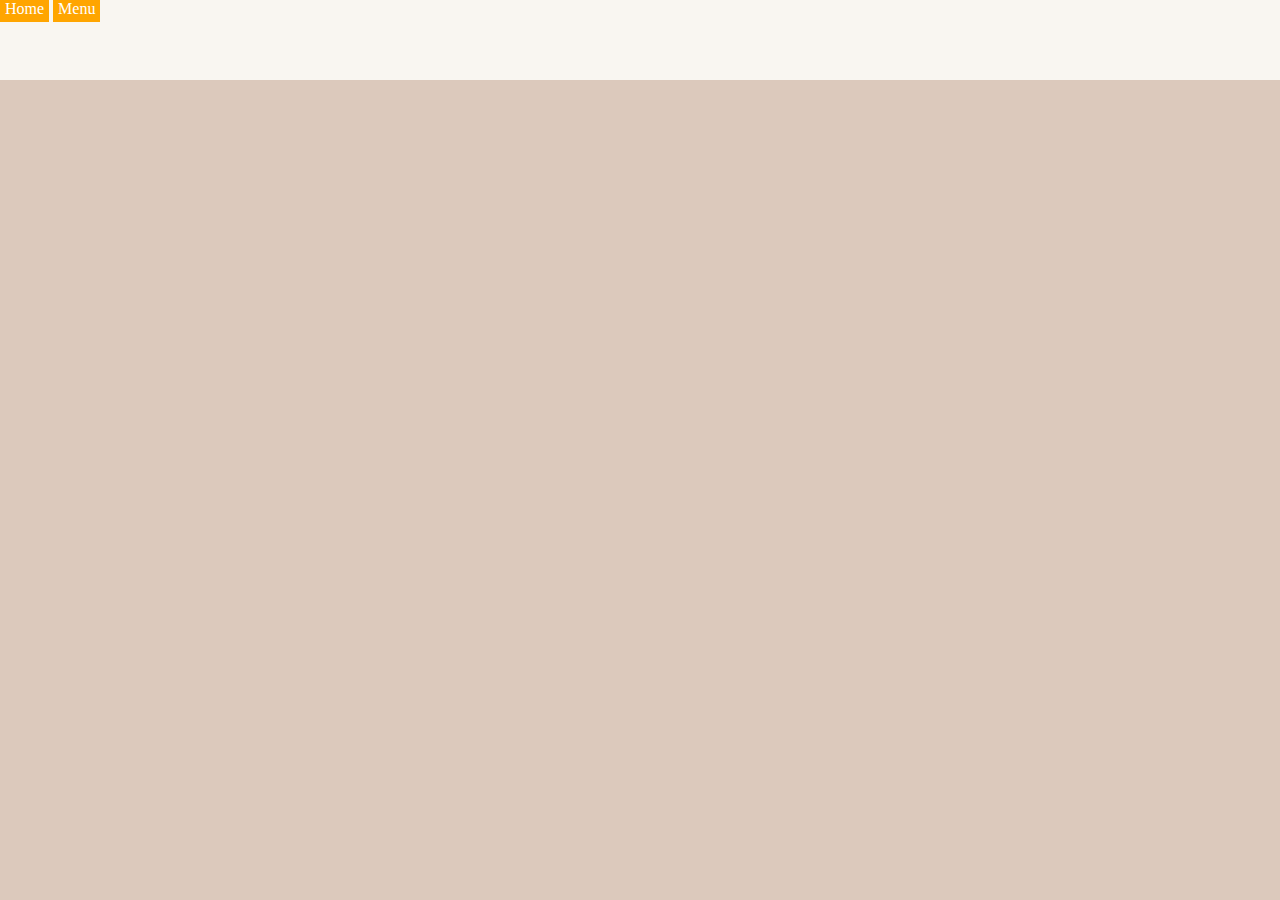
==== index.html @ 73f212c1 "commit" ====
<!DOCTYPE html>
<!DOCTYPE html>
<html lang="en">
<head>
    <meta charset="UTF-8">
    <meta http-equiv="X-UA-Compatible" content="IE=edge">
    <meta name="viewport" content="width=device-width, initial-scale=1.0">
    <title>Home</title>
    <link rel="stylesheet" href="css/style.css">
</head>
<body>
    <nav>
        <a href="index.html" class="navigatie">Home</a>
        <a href="menu.html" class="navigatie">Menu</a>
    </nav>
</body>
</html>
---- css/style.css ----
*{
    margin: 0%;
    padding: 0%;
    box-sizing: border-box;
}

body{
    background-color: #DCC9BC;
}

nav{
    background-color: #F9F6F1;
    height: 80px;
}

.navigatie{
    background-color: orange;
    text-decoration: none;
    padding: 5px;
    color: white;
}
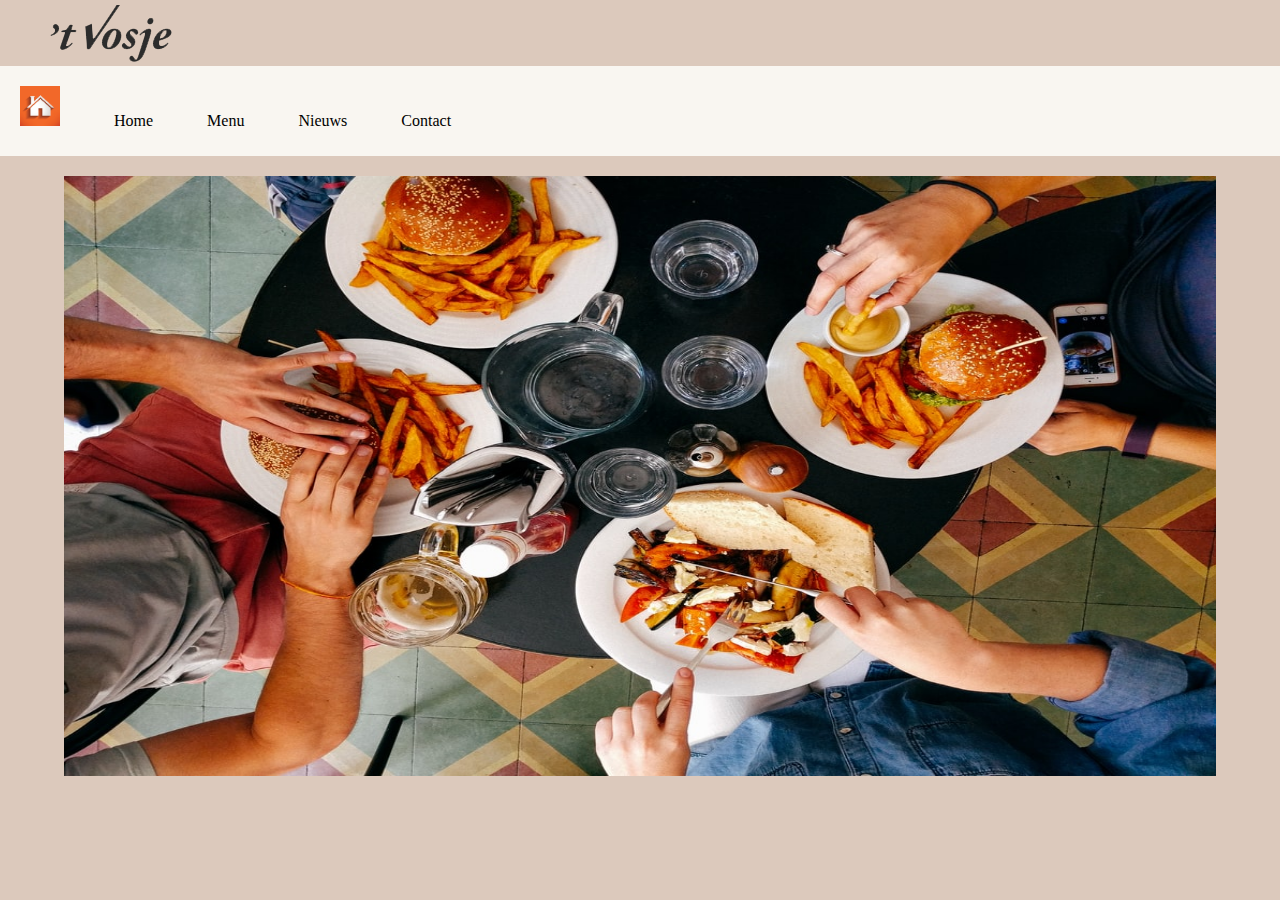
==== commit 6a491087: "commit" ====
--- a/index.html
+++ b/index.html
@@ -9,9 +9,16 @@
     <link rel="stylesheet" href="css/style.css">
 </head>
 <body>
+    <img src="image/logo.png" class="logo">
     <nav>
+        <img src="image/huis.jpg" class="huisfoto" width="40px" height="40px">
         <a href="index.html" class="navigatie">Home</a>
         <a href="menu.html" class="navigatie">Menu</a>
+        <a href="nieuws.html" class="navigatie">Nieuws</a>
+        <a href="contact.html" class="navigatie">Contact</a>
     </nav>
-</body>
+    <main>
+        <img src="image/eten1.jpg" class="foto1">
+    </main>
+</body> 
 </html>--- a/css/style.css
+++ b/css/style.css
@@ -8,14 +8,38 @@
     background-color: #DCC9BC;
 }
 
+.logo{
+    margin-left: 50px;
+    margin-top: 5px;
+}
+
 nav{
     background-color: #F9F6F1;
-    height: 80px;
+    height: 90px;
+}
+
+.navigaty{
+    width: 100%;
+    height: 100%;
 }
 
 .navigatie{
-    background-color: orange;
+    padding-left: 50px;
+    color: black;
     text-decoration: none;
-    padding: 5px;
-    color: white;
+}
+
+.huisfoto{
+    margin-left: 20px;
+    margin-top: 20px;
+}
+
+.foto1{
+    display: block;
+    margin-left: auto;
+    margin-right: auto;
+    margin-top: 20px;
+    height: 600px;
+    width: 90%;
+
 }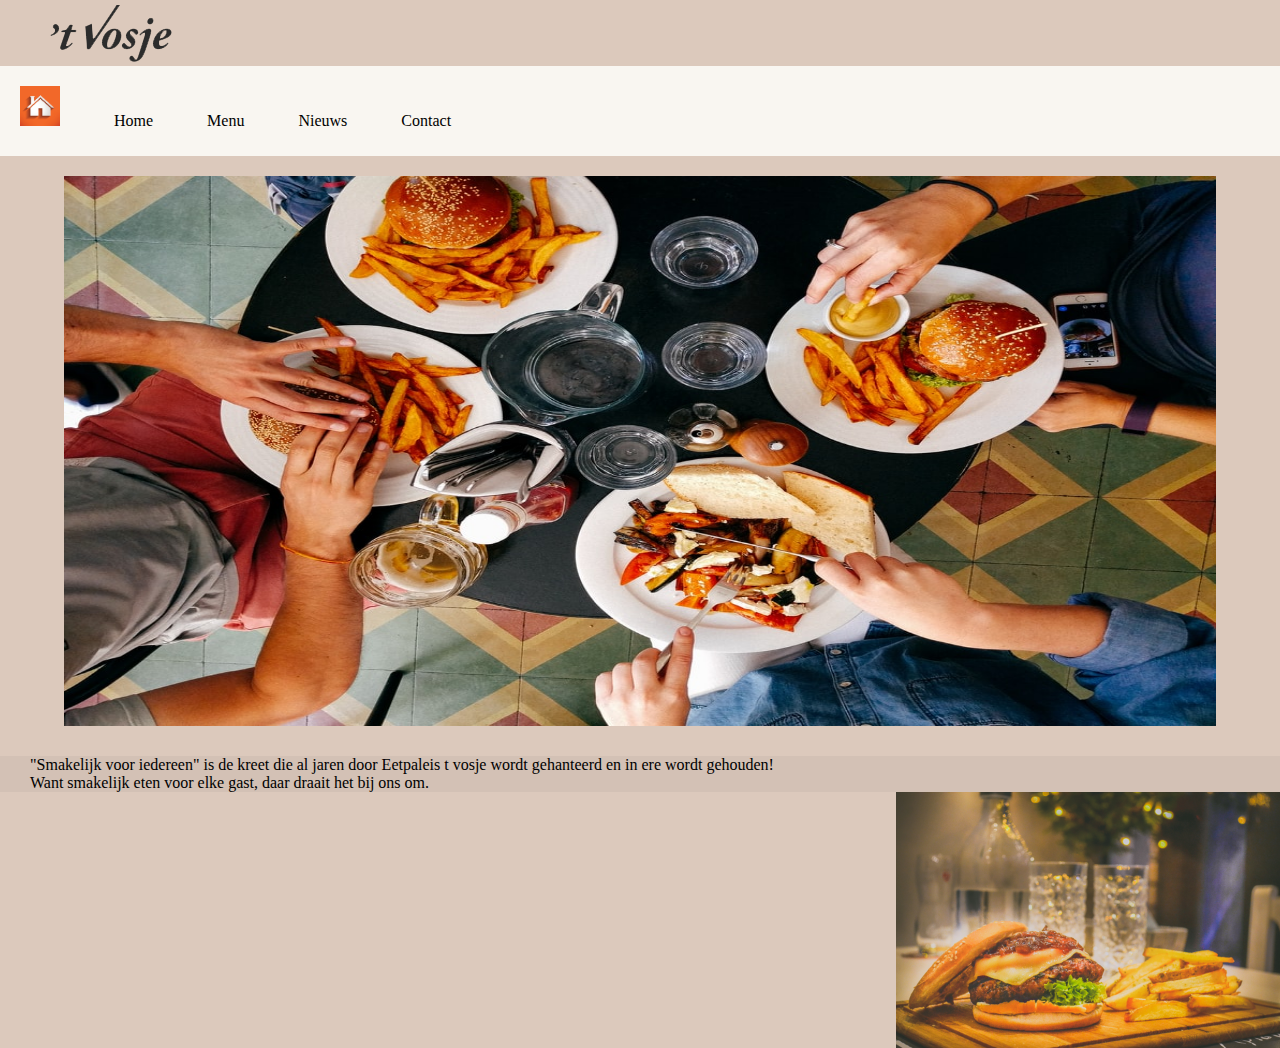
==== commit db00a8ee: "commit" ====
--- a/index.html
+++ b/index.html
@@ -19,6 +19,10 @@
     </nav>
     <main>
         <img src="image/eten1.jpg" class="foto1">
+        <div class="inleiding">
+            <p class="inleidingtekst">"Smakelijk voor iedereen" is de kreet die al jaren door Eetpaleis t vosje wordt gehanteerd en in ere wordt gehouden! <br> Want smakelijk eten voor elke gast, daar draait het bij ons om.</p>
+            <img src="image/burger1.jpg" class="burger1">
+        </div>
     </main>
 </body> 
 </html>--- a/css/style.css
+++ b/css/style.css
@@ -39,7 +39,24 @@
     margin-left: auto;
     margin-right: auto;
     margin-top: 20px;
-    height: 600px;
+    height: 550px;
     width: 90%;
+}
 
+.inleiding{
+    background-color: #d3c1b5;
+    width: 100%;
+    height: 20%;
+    margin-bottom: 20px;
+}
+
+.inleidingtekst{
+    margin-left: 30px;
+    margin-top: 30px;
+}
+
+.burger1{
+    width: 30%;
+    height: 20%;
+    float: right;
 }